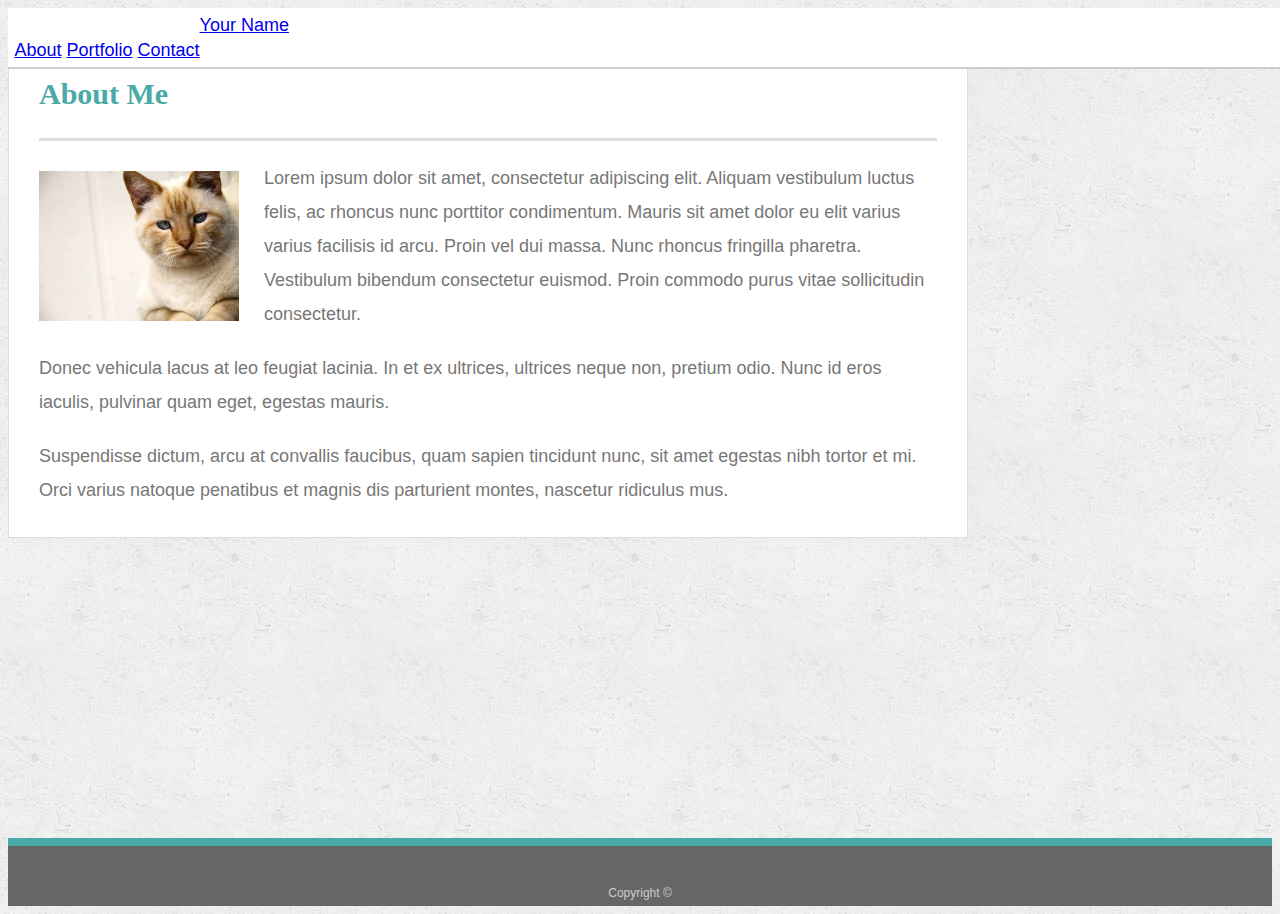
==== index.html @ f907eaf0 "what I have so far" ====
<!doctype html>
<html lang="en-us">

<head>
  <meta charset="UTF-8">
  <title>About | Your Name</title>
  <link rel="stylesheet" type="text/css" href="assets/css/style.css">
</head>

<body>

  <header id="masthead">
    <div class="container">
      <a href="index.html" id="logo">Your Name</a>
      <nav>
        <a href="index.html">About</a>
        <a href="portfolio.html">Portfolio</a>
        <a href="contact.html">Contact</a>
      </nav>
    </div>
  </header>

  <div id="main-container" class="container">
    <section class="main-section">
      <h1>About Me</h1>

      <img src="assets/images/cat.jpg" class="auth-image" alt="Your Name">

      <p>Lorem ipsum dolor sit amet, consectetur adipiscing elit. Aliquam vestibulum luctus felis, ac rhoncus nunc porttitor condimentum. Mauris sit amet dolor eu elit varius varius facilisis id arcu. Proin vel dui massa. Nunc rhoncus fringilla pharetra. Vestibulum bibendum consectetur euismod. Proin commodo purus vitae sollicitudin consectetur.</p>

      <p>Donec vehicula lacus at leo feugiat lacinia. In et ex ultrices, ultrices neque non, pretium odio. Nunc id eros iaculis, pulvinar quam eget, egestas mauris.</p>

      <p>Suspendisse dictum, arcu at convallis faucibus, quam sapien tincidunt nunc, sit amet egestas nibh tortor et mi. Orci varius natoque penatibus et magnis dis parturient montes, nascetur ridiculus mus.</p>

    </section>

  </div>

  <footer>
    <div class="container">
      Copyright &copy; 
    </div>
  </footer>
</body>

</html>
---- assets/css/style.css ----
body {
  font-family: Arial, "Helvetica Neue", Helvetica, sans-serif;
  font-size: 18px;
  line-height: 34px;
  color: #777777;
  background: url("../images/concrete_seamless.png");
}

* {
  box-sizing: border-box;
}

/* general */

.container {
  width: 100%;
  /* max-width: 960px; */
  margin: 0 auto;
  clear: both;
}

h1,
h2,
h3,
p {
  margin-bottom: 20px;
}

p:last-child {
  margin-bottom: 0;
}

h1,
h2,
h3 {
  font-family: Georgia, Times, "Times New Roman", serif;
  font-weight: 700;
  color: #4aaaa5;
}

h1 {
  padding-bottom: 20px;
  font-size: 30px;
  line-height: 49px;
  border-bottom: 3px solid #dddddd;
}

h2,
h3 {
  font-size: 22px;
}

/* header */

#masthead {
  position: fixed;
  z-index: 99;
  width: 100%;
  margin: 0 0 30px;
  overflow: auto;
  color: #ffffff;
  background: #ffffff;
  border-bottom: 2px solid #cccccc;
}

/* #logo {
  float: left;
  width: 250px;
  height: 90px;
  font-family: Georgia, Times, "Times New Roman", serif;
  font-size: 30px;
  font-weight: 700;
  line-height: 90px;
  color: #ffffff;
  text-align: center;
  text-decoration: none;
  background: #4aaaa5;
} */

nav {
  float: left;
  margin-top: 25px;
  margin-left: .5%;
}

/* nav a {
  display: inline-block;
  padding-left: 15px;
  margin-left: 15px;
  line-height: 18px;
  color: #999;
  text-decoration: none;
  border-left: 1px solid #efefef; */
}

nav a:first-child {
  border-left: 0 none;
}

/* footer */

footer {
  padding: 30px 0;
  clear: both;
  font-size: 12px;
  color: #ffffff;
  color: #cccccc;
  text-align: center;
  background: #666666;
  border-top: 8px solid #4aaaa5;
  height: 50px;
}

h3, h2 {
  padding-bottom: 20px;
  margin-bottom: 15px;
  line-height: 22px;
  border-bottom: 2px solid #eeeeee;
}

/* main */

#main-container {
  padding-top: 10px;
  min-height: calc(100vh - 70px);
}

.main-section {
  float: left;
  width: 100%;
  max-width: 960px;
  padding: 30px;
  margin: 0 0 40px;
  background: #ffffff;
  border: 1px solid #dddddd;
}

/* portfolio page */

.work {
  position: relative;
  width: 274px;
  margin: 20px 0 25px;
  overflow: auto;
}

.work:nth-child(even) {
  margin-right: 40px;
}

.work img {
  width: 100%;
  border: 0 none;
  opacity: 0.8;
}

.work h3 {
  position: absolute;
  bottom: 20px;
  width: 100%;
  padding: 15px;
  margin-bottom: 0;
  font-weight: 300;
  line-height: 30px;
  color: #ffffff;
  text-align: center;
  background: #4aaaa5;
  border-bottom: 0;
}

.auth-image {
  float: left;
  width: 200px;
  height: auto;
  margin-top: 10px;
  margin-right: 25px;
}

/* contact page */

#contact-form ul {
  margin-bottom: 20px;
}

#contact-form li {
  margin-bottom: 10px;
}

label,
input[type=text],
input[type=email],
textarea {
  display: block;
  width: 100%;
}

input[type=text],
input[type=email],
textarea {
  height: 35px;
  padding: 0 10px;
  font-size: 14px;
  border: 1px solid #dddddd;
}

textarea {
  height: 200px;
}

input[type=submit] {
  padding: 10px 30px;
  font-size: 18px;
  color: #ffffff;
  cursor: pointer;
  background: #4aaaa5;
  border: 0 none;
}
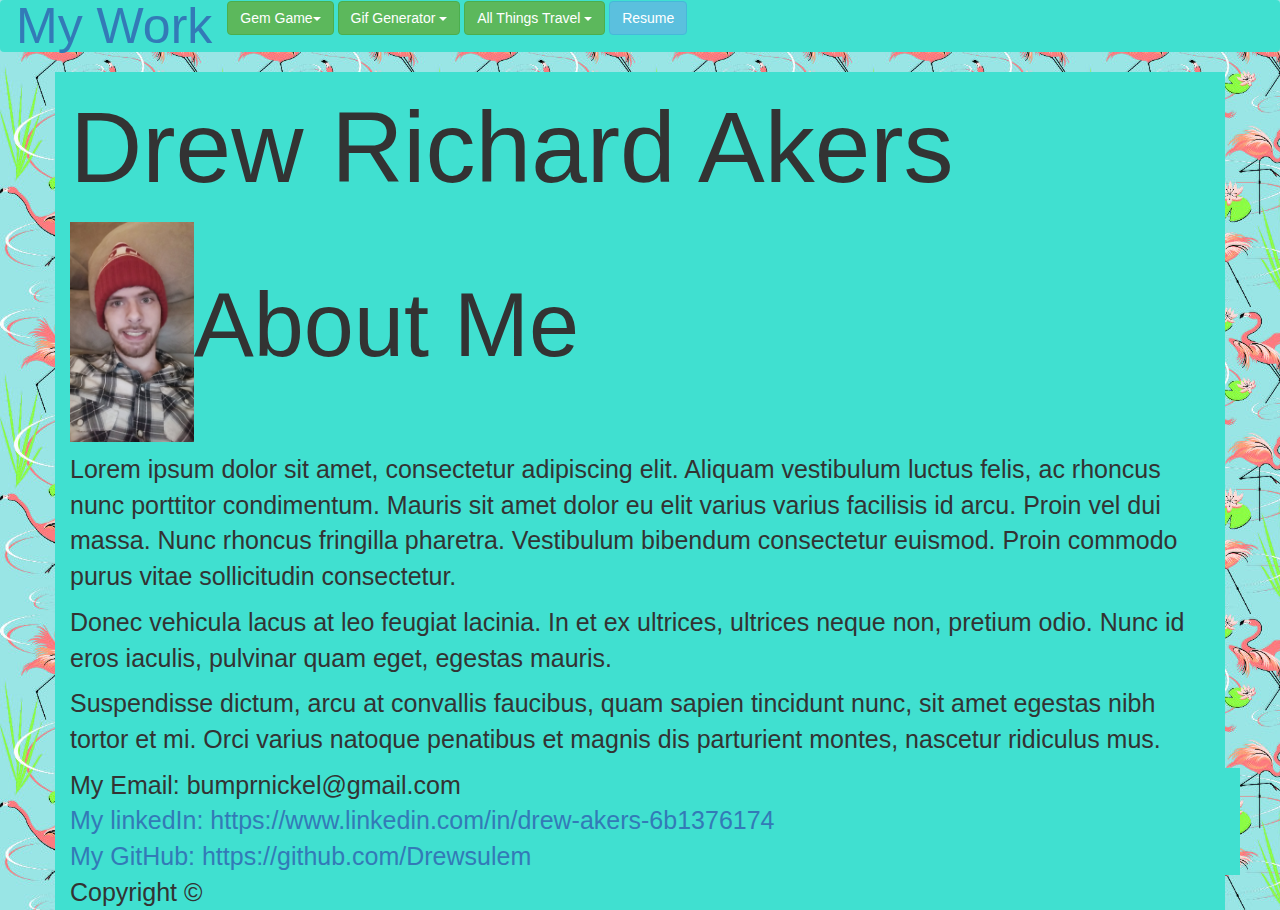
==== commit 5b7bf22f: "project portfolio ready" ====
--- a/index.html
+++ b/index.html
@@ -3,28 +3,56 @@
 
 <head>
   <meta charset="UTF-8">
-  <title>About | Your Name</title>
+  <title>About | Drew Akers</title>
   <link rel="stylesheet" type="text/css" href="assets/css/style.css">
+  <link rel="stylesheet" href="https://maxcdn.bootstrapcdn.com/bootstrap/3.3.7/css/bootstrap.min.css">
+  <script src="https://ajax.googleapis.com/ajax/libs/jquery/1.12.4/jquery.min.js"></script>
+  <script src="https://maxcdn.bootstrapcdn.com/bootstrap/3.3.7/js/bootstrap.min.js"></script>
 </head>
 
 <body>
 
   <header id="masthead">
-    <div class="container">
-      <a href="index.html" id="logo">Your Name</a>
-      <nav>
-        <a href="index.html">About</a>
-        <a href="portfolio.html">Portfolio</a>
-        <a href="contact.html">Contact</a>
+      <nav id="nav-bar" class="navbar navbar-expand-lg navbar-light bg-light">
+          <a id="my-work" class="navbar-brand" href="https://github.com/Drewsulem" target="_blank">My Work</a>
+      <div class="btn-group">
+          <button type="button" data-toggle="dropdown" class="btn btn-success dropdown-toggle">Gem Game<span class="caret"></span></button>
+          <ul class="dropdown-menu">
+              <li><a href="https://drewsulem.github.io/unit-4-game/"target="_blank">Site</a></li>
+              <li class="divider"></li>
+              <li><a href="https://github.com/Drewsulem/unit-4-game"target="_blank">Code</a></li>
+          </ul>
+      </div>
+      <div class="btn-group">
+          <button type="button" data-toggle="dropdown" class="btn btn-success dropdown-toggle">Gif Generator <span class="caret"></span></button>
+          <ul class="dropdown-menu">
+              <li><a href="https://drewsulem.github.io/ajaxhomework/"target="_blank">Site</a></li>
+              <li class="divider"></li>
+              <li><a href="https://github.com/Drewsulem/ajaxhomework"target="_blank">Code</a></li>
+          </ul>
+      </div>
+      <div class="btn-group">
+          <button type="button" data-toggle="dropdown" class="btn btn-success dropdown-toggle">All Things Travel <span class="caret"></span></button>
+          <ul class="dropdown-menu">
+              <li><a href="https://kupharmd05.github.io/Project-1"target="_blank">Site</a></li>
+              <li class="divider"></li>
+              <li><a href="https://github.com/kupharmd05/Project-1"target="_blank">Code</a></li>
+          </ul>
+      </div>
+      <div class="btn-group">
+          <a href="https://drive.google.com/open?id=1MYDDXN-DES-_maD9ZWae7c30IN4pnWCF" target="_blank" class="btn btn-info" role="button">Resume</a>
+      </div>
+      </div>
       </nav>
-    </div>
   </header>
+  
 
   <div id="main-container" class="container">
     <section class="main-section">
-      <h1>About Me</h1>
+        <h1 class="author-name">Drew Richard Akers</h1>
+      <h1 class="author-about"><img src="assets/images/my-face.jpg" class="auth-image" alt="Drew Richard Akers">About Me</h1>
 
-      <img src="assets/images/cat.jpg" class="auth-image" alt="Your Name">
+      
 
       <p>Lorem ipsum dolor sit amet, consectetur adipiscing elit. Aliquam vestibulum luctus felis, ac rhoncus nunc porttitor condimentum. Mauris sit amet dolor eu elit varius varius facilisis id arcu. Proin vel dui massa. Nunc rhoncus fringilla pharetra. Vestibulum bibendum consectetur euismod. Proin commodo purus vitae sollicitudin consectetur.</p>
 
@@ -33,6 +61,18 @@
       <p>Suspendisse dictum, arcu at convallis faucibus, quam sapien tincidunt nunc, sit amet egestas nibh tortor et mi. Orci varius natoque penatibus et magnis dis parturient montes, nascetur ridiculus mus.</p>
 
     </section>
+    <div class="container">
+        <div class="row">
+          <div class="col-sm">
+            My Email: bumprnickel@gmail.com
+          </div>
+          <div class="col-sm"><a href="My linkedIn: https://www.linkedin.com/in/drew-akers-6b1376174" target="_blank">My linkedIn: https://www.linkedin.com/in/drew-akers-6b1376174</a>
+          </div>
+          <div class="col-sm">
+            <a href="https://github.com/Drewsulem "target="_blank">My GitHub: https://github.com/Drewsulem</a>
+          </div>
+        </div>
+      </div>
 
   </div>
 
@@ -41,6 +81,8 @@
       Copyright &copy; 
     </div>
   </footer>
+  
 </body>
 
+
 </html>
--- a/assets/css/style.css
+++ b/assets/css/style.css
@@ -1,217 +1,27 @@
+.auth-image {
+  max-height: 220px;
+  overflow: auto
+}
 body {
-  font-family: Arial, "Helvetica Neue", Helvetica, sans-serif;
-  font-size: 18px;
-  line-height: 34px;
-  color: #777777;
-  background: url("../images/concrete_seamless.png");
+  background: url(../images/flamingos.jpg);
 }
-
-* {
-  box-sizing: border-box;
+.container {
+  font-size: 25px;
+  font-family: 'Gill Sans', 'Gill Sans MT', Calibri, 'Trebuchet MS', sans-serif;
+  background: turquoise
 }
-
-/* general */
-
-.container {
-  width: 100%;
-  /* max-width: 960px; */
-  margin: 0 auto;
-  clear: both;
+.author-name {
+  font-size: 100px;
+  font-family: 'Gill Sans', 'Gill Sans MT', Calibri, 'Trebuchet MS', sans-serif
 }
-
-h1,
-h2,
-h3,
-p {
-  margin-bottom: 20px;
+.author-about {
+  font-size: 90px;
+  font-family: 'Gill Sans', 'Gill Sans MT', Calibri, 'Trebuchet MS', sans-serif
 }
-
-p:last-child {
-  margin-bottom: 0;
+#my-work{
+  font-size: 50px;
+  font-family: 'Gill Sans', 'Gill Sans MT', Calibri, 'Trebuchet MS', sans-serif
 }
-
-h1,
-h2,
-h3 {
-  font-family: Georgia, Times, "Times New Roman", serif;
-  font-weight: 700;
-  color: #4aaaa5;
+#nav-bar{
+  background: turquoise
 }
-
-h1 {
-  padding-bottom: 20px;
-  font-size: 30px;
-  line-height: 49px;
-  border-bottom: 3px solid #dddddd;
-}
-
-h2,
-h3 {
-  font-size: 22px;
-}
-
-/* header */
-
-#masthead {
-  position: fixed;
-  z-index: 99;
-  width: 100%;
-  margin: 0 0 30px;
-  overflow: auto;
-  color: #ffffff;
-  background: #ffffff;
-  border-bottom: 2px solid #cccccc;
-}
-
-/* #logo {
-  float: left;
-  width: 250px;
-  height: 90px;
-  font-family: Georgia, Times, "Times New Roman", serif;
-  font-size: 30px;
-  font-weight: 700;
-  line-height: 90px;
-  color: #ffffff;
-  text-align: center;
-  text-decoration: none;
-  background: #4aaaa5;
-} */
-
-nav {
-  float: left;
-  margin-top: 25px;
-  margin-left: .5%;
-}
-
-/* nav a {
-  display: inline-block;
-  padding-left: 15px;
-  margin-left: 15px;
-  line-height: 18px;
-  color: #999;
-  text-decoration: none;
-  border-left: 1px solid #efefef; */
-}
-
-nav a:first-child {
-  border-left: 0 none;
-}
-
-/* footer */
-
-footer {
-  padding: 30px 0;
-  clear: both;
-  font-size: 12px;
-  color: #ffffff;
-  color: #cccccc;
-  text-align: center;
-  background: #666666;
-  border-top: 8px solid #4aaaa5;
-  height: 50px;
-}
-
-h3, h2 {
-  padding-bottom: 20px;
-  margin-bottom: 15px;
-  line-height: 22px;
-  border-bottom: 2px solid #eeeeee;
-}
-
-/* main */
-
-#main-container {
-  padding-top: 10px;
-  min-height: calc(100vh - 70px);
-}
-
-.main-section {
-  float: left;
-  width: 100%;
-  max-width: 960px;
-  padding: 30px;
-  margin: 0 0 40px;
-  background: #ffffff;
-  border: 1px solid #dddddd;
-}
-
-/* portfolio page */
-
-.work {
-  position: relative;
-  width: 274px;
-  margin: 20px 0 25px;
-  overflow: auto;
-}
-
-.work:nth-child(even) {
-  margin-right: 40px;
-}
-
-.work img {
-  width: 100%;
-  border: 0 none;
-  opacity: 0.8;
-}
-
-.work h3 {
-  position: absolute;
-  bottom: 20px;
-  width: 100%;
-  padding: 15px;
-  margin-bottom: 0;
-  font-weight: 300;
-  line-height: 30px;
-  color: #ffffff;
-  text-align: center;
-  background: #4aaaa5;
-  border-bottom: 0;
-}
-
-.auth-image {
-  float: left;
-  width: 200px;
-  height: auto;
-  margin-top: 10px;
-  margin-right: 25px;
-}
-
-/* contact page */
-
-#contact-form ul {
-  margin-bottom: 20px;
-}
-
-#contact-form li {
-  margin-bottom: 10px;
-}
-
-label,
-input[type=text],
-input[type=email],
-textarea {
-  display: block;
-  width: 100%;
-}
-
-input[type=text],
-input[type=email],
-textarea {
-  height: 35px;
-  padding: 0 10px;
-  font-size: 14px;
-  border: 1px solid #dddddd;
-}
-
-textarea {
-  height: 200px;
-}
-
-input[type=submit] {
-  padding: 10px 30px;
-  font-size: 18px;
-  color: #ffffff;
-  cursor: pointer;
-  background: #4aaaa5;
-  border: 0 none;
-}
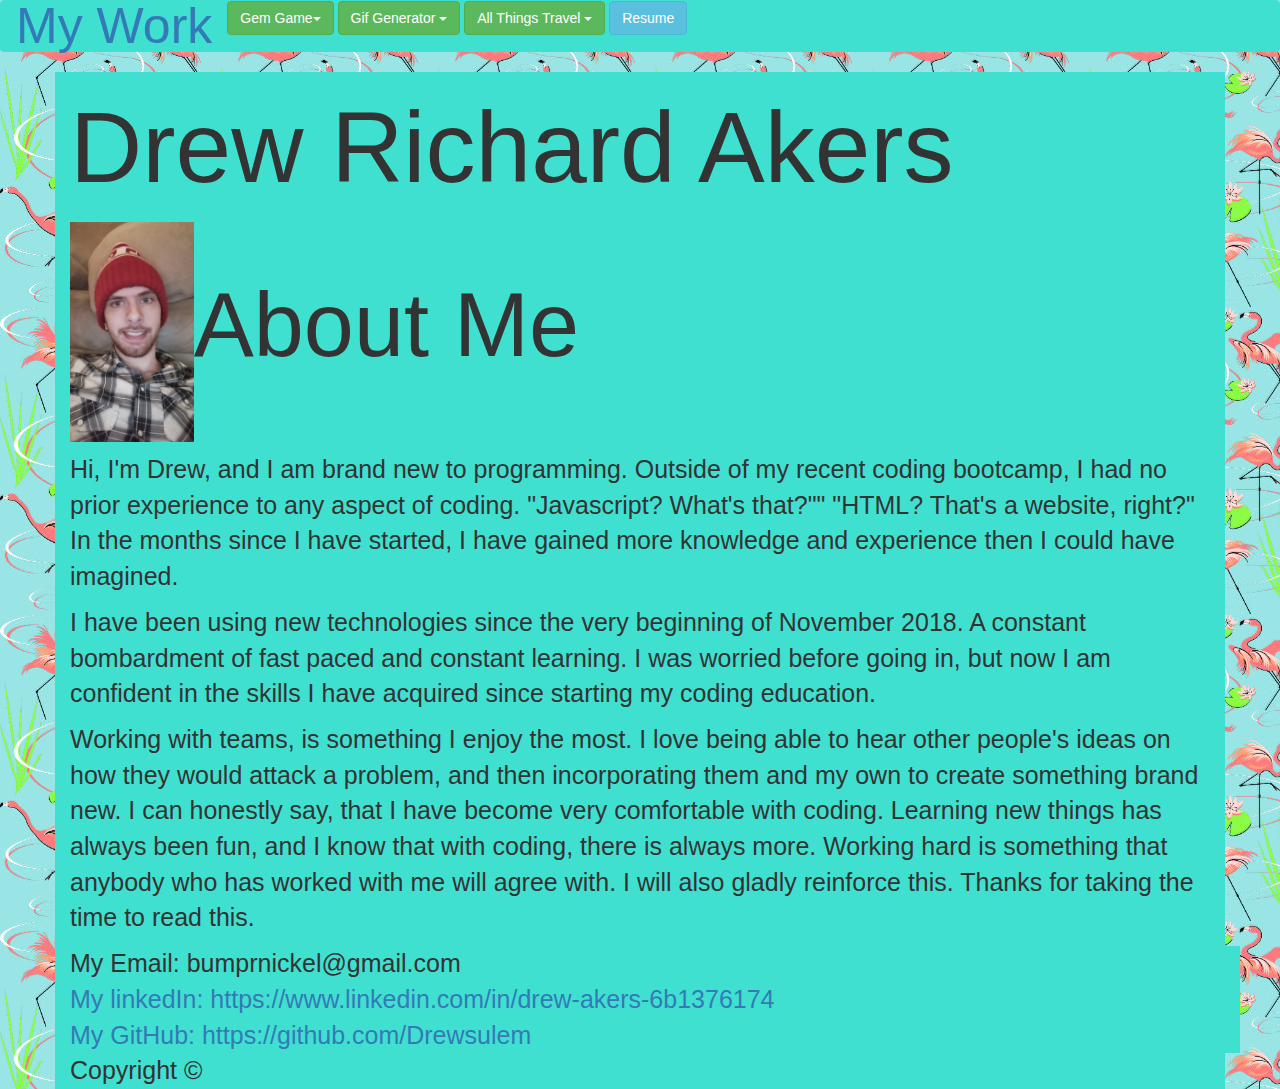
==== commit d6565348: "update again" ====
--- a/index.html
+++ b/index.html
@@ -34,13 +34,13 @@
       <div class="btn-group">
           <button type="button" data-toggle="dropdown" class="btn btn-success dropdown-toggle">All Things Travel <span class="caret"></span></button>
           <ul class="dropdown-menu">
-              <li><a href="https://kupharmd05.github.io/Project-1"target="_blank">Site</a></li>
+              <li><a href="https://kupharmd05.github.io/All-Things-Travel/"target="_blank">Site</a></li>
               <li class="divider"></li>
               <li><a href="https://github.com/kupharmd05/Project-1"target="_blank">Code</a></li>
           </ul>
       </div>
       <div class="btn-group">
-          <a href="https://drive.google.com/open?id=1MYDDXN-DES-_maD9ZWae7c30IN4pnWCF" target="_blank" class="btn btn-info" role="button">Resume</a>
+          <a href="https://drive.google.com/open?id=19wBysxQcf90qjpriOGs0Cbr5fKBw4Our" target="_blank" class="btn btn-info" role="button">Resume</a>
       </div>
       </div>
       </nav>
@@ -54,11 +54,11 @@
 
       
 
-      <p>Lorem ipsum dolor sit amet, consectetur adipiscing elit. Aliquam vestibulum luctus felis, ac rhoncus nunc porttitor condimentum. Mauris sit amet dolor eu elit varius varius facilisis id arcu. Proin vel dui massa. Nunc rhoncus fringilla pharetra. Vestibulum bibendum consectetur euismod. Proin commodo purus vitae sollicitudin consectetur.</p>
+      <p>Hi, I'm Drew, and I am brand new to programming. Outside of my recent coding bootcamp, I had no prior experience to any aspect of coding. "Javascript? What's that?"" "HTML? That's a website, right?" In the months since I have started, I have gained more knowledge and experience then I could have imagined.</p>
 
-      <p>Donec vehicula lacus at leo feugiat lacinia. In et ex ultrices, ultrices neque non, pretium odio. Nunc id eros iaculis, pulvinar quam eget, egestas mauris.</p>
+      <p>I have been using new technologies since the very beginning of November 2018. A constant bombardment of fast paced and constant learning. I was worried before going in, but now I am confident in the skills I have acquired since starting my coding education. </p>
 
-      <p>Suspendisse dictum, arcu at convallis faucibus, quam sapien tincidunt nunc, sit amet egestas nibh tortor et mi. Orci varius natoque penatibus et magnis dis parturient montes, nascetur ridiculus mus.</p>
+      <p>Working with teams, is something I enjoy the most. I love being able to hear other people's ideas on how they would attack a problem, and then incorporating them and my own to create something brand new. I can honestly say, that I have become very comfortable with coding. Learning new things has always been fun, and I know that with coding, there is always more. Working hard is something that anybody who has worked with me will agree with. I will also gladly reinforce this. Thanks for taking the time to read this.</p>
 
     </section>
     <div class="container">
